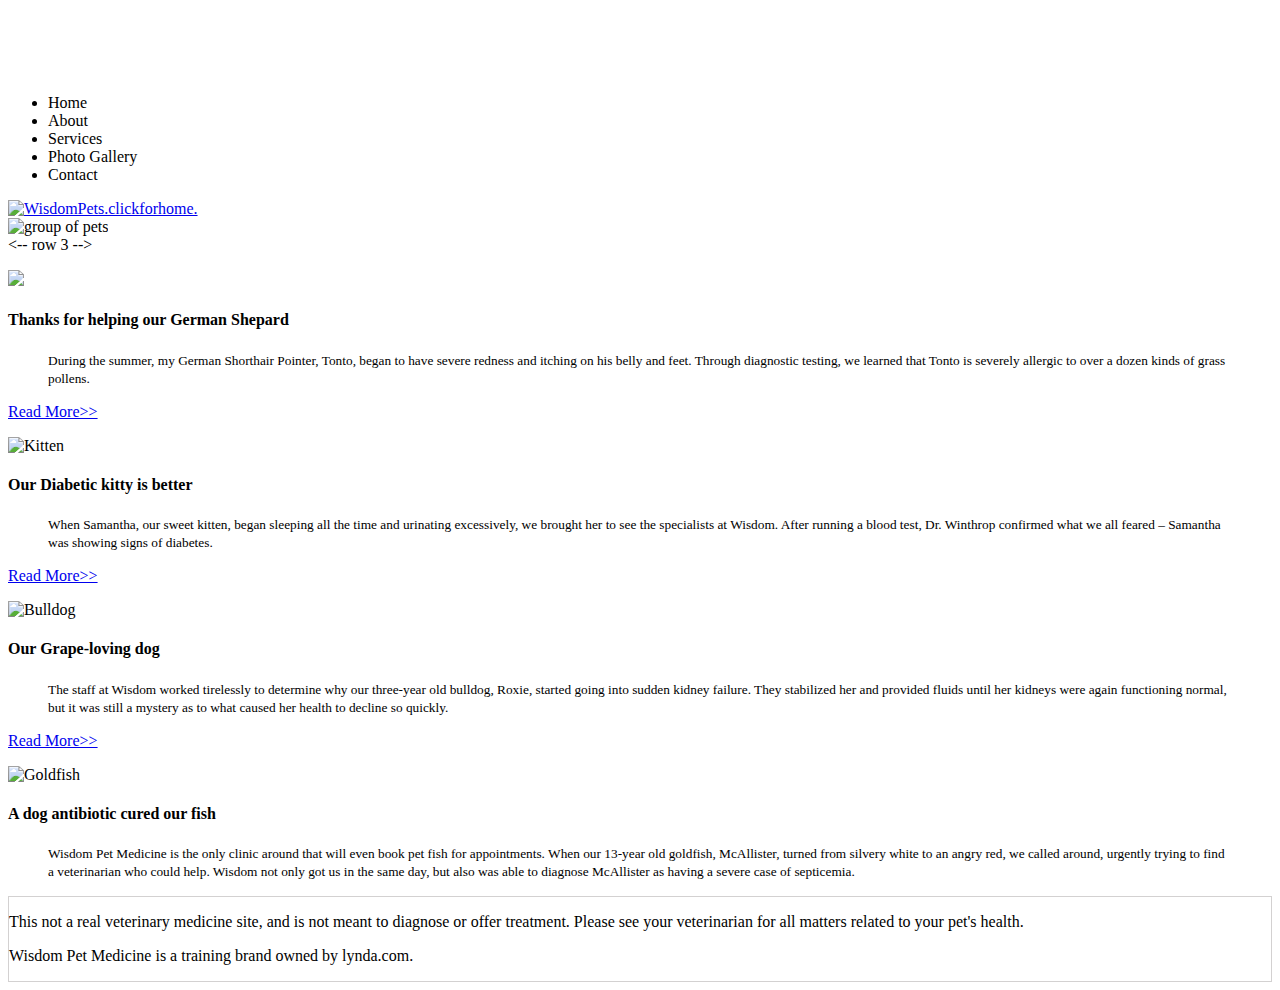
==== index.html @ 7d425f25 "Initial Commit This is my initial commit in my new Git repo." ====
<!doctype html>
<html>
<head>
<meta charset="utf-8">
<title>Pet Medicine</title>
<meta name="" content="pet vaccinations, pet medical care, veterinary ">
<meta name="description" content="At Wisdom Pet Medicine, we strive to blend the best in traditional and alternative healing techniques to diagnose and treat companion animals, including dogs, cats, birds, reptiles, rodents, and fish.">
<meta name="viewport" content="width=device-width, initial-scale=1">
<link href="css/styles.css" rel="stylesheet" type="text/css">
</head>

<body>

  <nav>
   	<ul>
        <li>Home</li>
        <li>About</li>
        <li>Services</li>
        <li>Photo Gallery</li>
        <li>Contact </li>
   	</ul>
  </nav>
  
  <!-- row 1 -->
  <header>
  	<div>
    	<a href="#"><img src="img/logo.png" alt="WisdomPets.clickforhome."></a>
     </div>
     <aside>
     	<img "src=/animals.jpg" alt="group of pets">
        </aside>
        
     </header>
     
     <-- row 3 -->
     	<section>
        	<article>
            <p><img src="img/gsd.jpg" alt"German Shepard"></p>
            <h4> Thanks for helping our German Shepard</h4>
            <p><blockquote><small>During the summer, my German Shorthair Pointer, Tonto, began to have severe redness and itching on his belly and feet. Through diagnostic testing, we learned that Tonto is severely allergic to over a dozen kinds of grass pollens.</small></blockquote></p>
            <p><a href="#">Read More>></a></p>
            </article>
       <article>
       	<p><img src="/kitten.jpg" alt="Kitten"></p>
        <h4> Our Diabetic kitty is better</h4>
        <p><blockquote><small>When Samantha, our sweet kitten, began sleeping all the time and urinating excessively, we brought her to see the specialists at Wisdom. After running a blood test, Dr. Winthrop confirmed what we all feared – Samantha was showing signs of diabetes.
        </small></blockquote></p>
        <p><a href="#">Read More>></a></p>
        </article>
        <article>
        <p><img src="img/bulldog.jpg" alt="Bulldog"> </p>
        <h4>Our Grape-loving dog</h4>
        <p><blockquote><small>The staff at Wisdom worked tirelessly to determine why our three-year old bulldog, Roxie, started going into sudden kidney failure. They stabilized her and provided fluids until her kidneys were again functioning normal, but it was still a mystery as to what caused her health to decline so quickly.
        </small></blockquote></p>
        <p><a href="#">Read More>></a></p>
        </article>
        <article>
        <p><img src="img/goldfish.jpg" alt="Goldfish"> </p>
        <h4> A dog antibiotic cured our fish</h4>
        <p><blockquote><small>Wisdom Pet Medicine is the only clinic around that will even book pet fish for appointments. When our 13-year old goldfish, McAllister, turned from silvery white to an angry red, we called around, urgently trying to find a veterinarian who could help. Wisdom not only got us in the same day, but also was able to diagnose McAllister as having a severe case of septicemia.</small></blockquote></p>
        <p><a href="#"Read More> </a></p>
       
        </article>
        <footer>
        <p>This not a real veterinary medicine site, and is not meant to diagnose or offer treatment. Please see your veterinarian for all matters related to your pet's health.</p>

 <p>Wisdom Pet Medicine is a training brand owned by lynda.com.</p>
 </footer>

            
  </header>
  <section>

    

  </section>
</body>
</html>
---- css/styles.css ----
@charset "utf-8";
body {
	padding-top: 70px;
}body footer {
	border: 1px solid #D3D1D1;
}
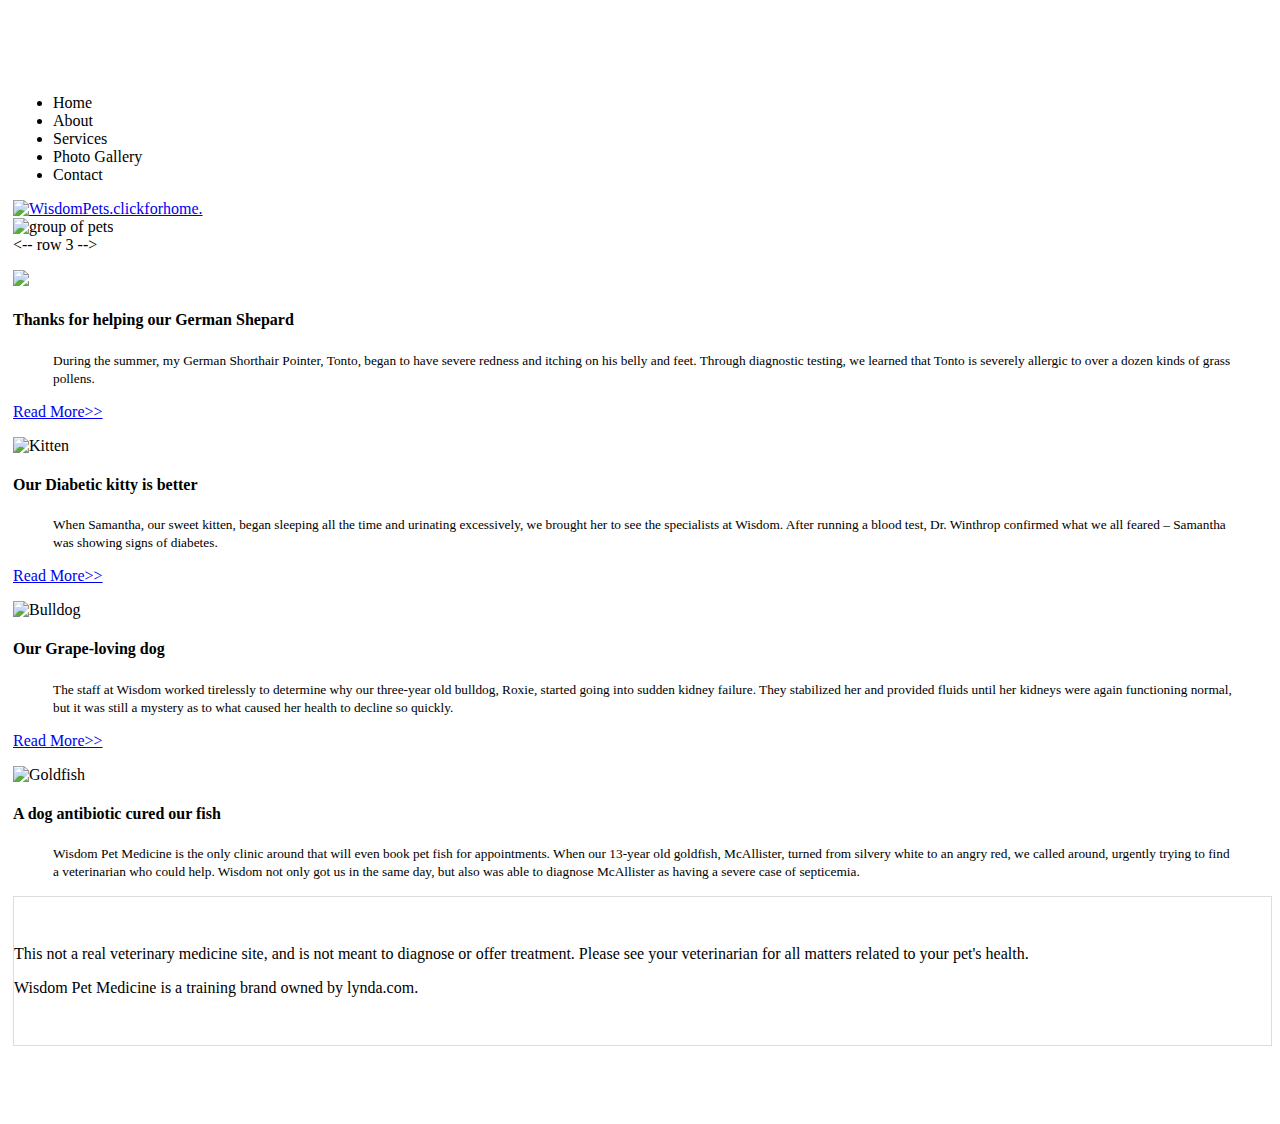
==== commit 11618a6c: "bootstrap addtitions to petmed" ====
--- a/index.html
+++ b/index.html
@@ -4,7 +4,9 @@
 <meta charset="utf-8">
 <title>Pet Medicine</title>
 <meta name="" content="pet vaccinations, pet medical care, veterinary ">
-<meta name="description" content="At Wisdom Pet Medicine, we strive to blend the best in traditional and alternative healing techniques to diagnose and treat companion animals, including dogs, cats, birds, reptiles, rodents, and fish.">
+<meta name="description" content="At Wisdom Pet Medicine, we strive to blend the best in 
+traditional and alternative healing techniques to diagnose and treat companion animals, 
+including dogs, cats, birds, reptiles, rodents, and fish.">
 <meta name="viewport" content="width=device-width, initial-scale=1">
 <link href="css/styles.css" rel="stylesheet" type="text/css">
 </head>
--- a/css/styles.css
+++ b/css/styles.css
@@ -1,6 +1,43 @@
 @charset "utf-8";
 body {
 	padding-top: 70px;
-}body footer {
-	border: 1px solid #D3D1D1;
+	padding-bottom: 70px;
+	padding-left: 5px;
+	padding-left: 5px;
 }
+footer {
+padding-top: 2em;
+padding-bottom: 2em;
+	border: 1px solid #DDDDDD;
+}
+
+.glyphicon {
+	color: #cdae51;
+}
+
+.active .glyphicon {
+	color: #3F2B22;
+}
+
+.btn-info {
+	background-color: #cdae51;
+	border-color: #3f2b22;
+	color: #fff;
+}
+
+.btn-info: hover {
+	color: #ffffff;
+	background-color: #3f2b22;
+	border-color: #333;
+}
+
+.tab-pane {
+	border-left: 1px solid #ddd;
+	border-right: 1px solid #ddd;
+	border-bottom: 1px solid #ddd;
+	padding: 0.8em;
+}
+
+span {
+	padding: 0.5em;
+}